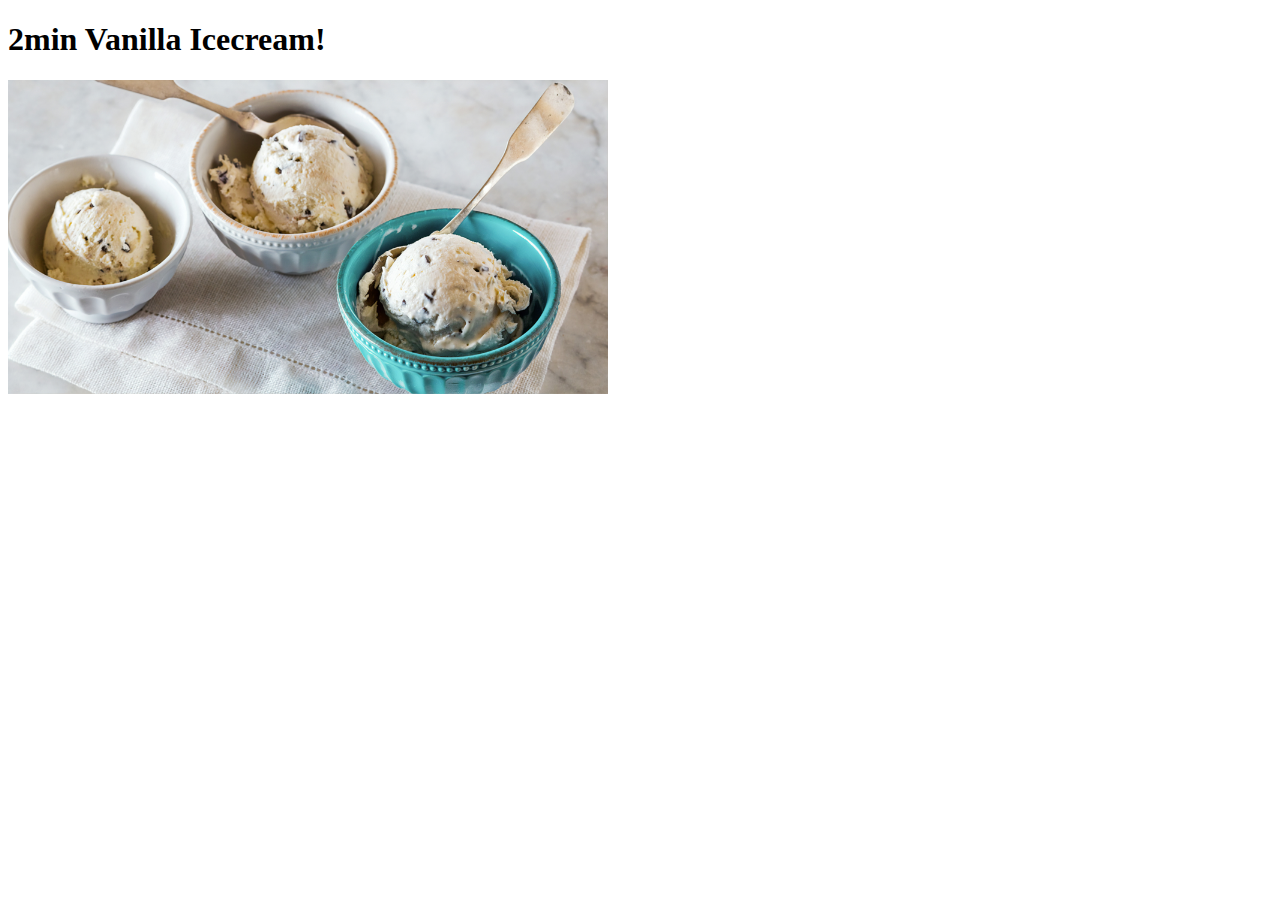
==== recipes/vanillaicecream.html @ ec8fb458 "Add Recipes folder  with pics" ====
<!DOCTYPE html>

<html lang="en">
    <head>
        <meta charset="UTF-8">
        <title>Vanilla Icecream</title>
    </head>

    <body>
        <h1>2min Vanilla Icecream!</h1>
        <img src="../recipes/vanillaicecream.jpg" width="600" height="314.1">

    </body>


</html>
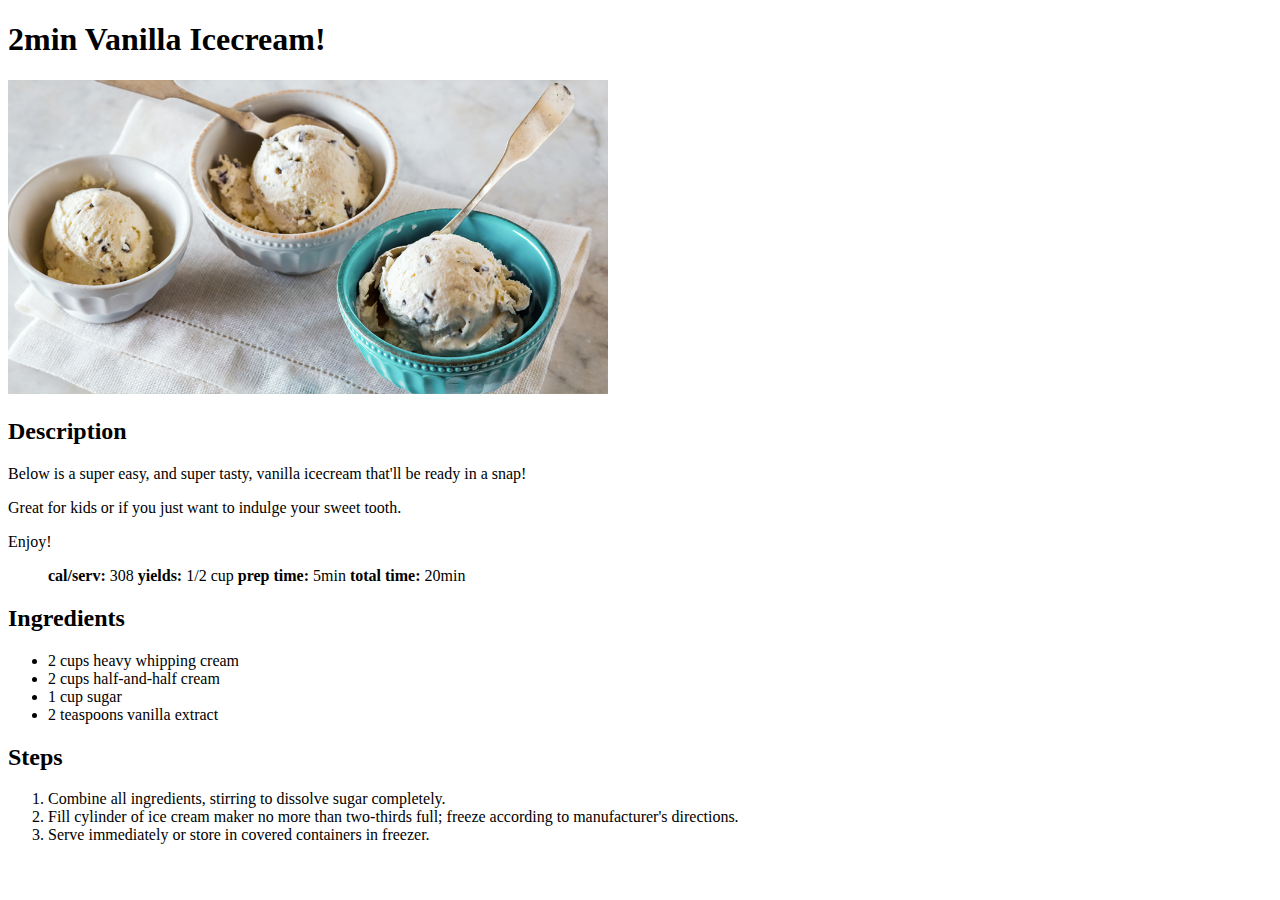
==== commit b9c3cf22: "Modify and add to vanicecream" ====
--- a/recipes/vanillaicecream.html
+++ b/recipes/vanillaicecream.html
@@ -10,6 +10,34 @@
         <h1>2min Vanilla Icecream!</h1>
         <img src="../recipes/vanillaicecream.jpg" width="600" height="314.1">
 
+        <h2>Description</h2>
+        <p>Below is a super easy, and super tasty, vanilla icecream that'll be ready in a snap!</p>
+        <p>Great for kids or if you just want to indulge your sweet tooth.</p>
+        <p>Enjoy!</p>
+
+        <ul>
+            <li style="display:inline"><strong>cal/serv:</strong> 308</li>
+            <li style="display:inline"><strong>yields:</strong> 1/2 cup</li>
+            <li style="display:inline"><strong>prep time:</strong> 5min</li>
+            <li style="display:inline"><strong>total time:</strong> 20min</li>
+        </ul>
+
+        <h2>Ingredients</h2>
+
+        <ul>
+            <li>2 cups heavy whipping cream</li>
+            <li>2 cups half-and-half cream</li>
+            <li>1 cup sugar</li>
+            <li>2 teaspoons vanilla extract</li>
+        </ul>
+
+        <h2>Steps</h2>
+
+        <ol>
+            <li>Combine all ingredients, stirring to dissolve sugar completely.</li>
+            <li>Fill cylinder of ice cream maker no more than two-thirds full; freeze according to manufacturer's directions.</li>
+            <li>Serve immediately or store in covered containers in freezer.</li>
+        </ol>
     </body>
 
 
